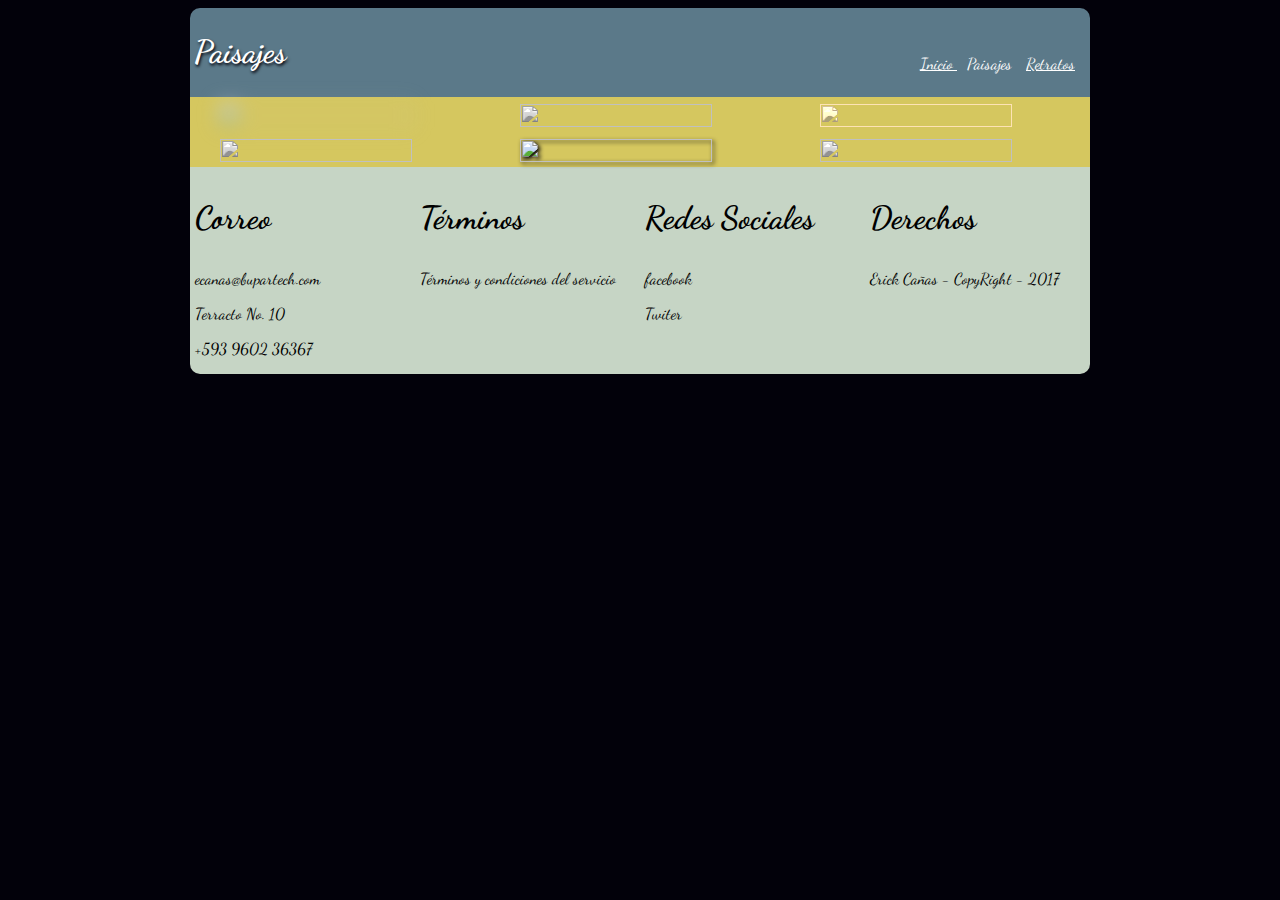
==== pages/paisajes.html @ 4081eada "Trabajo Final CSS" ====
﻿<html>
<head>	
	<meta charset="utf-8">
	<meta name="viewport" content="width=device-width, initial-scale=1.0">
    <meta name="author" content="Erick Canas - EKC" />
    <meta name="description" content="Hoja de vida de Erick Cañas" />
    <link rel="stylesheet" href="../css/estilos.css"/>
    <link href="https://fonts.googleapis.com/css?family=Dancing+Script" rel="stylesheet">
    <title>Comenzando con la Fotografia</title>
</head>
<body>
    <div id="contenido">
        <header id="cabecera">
            <div id="titulo">
                <h1> Paisajes </h1>
            </div>
            <div id="cmenu">
                <nav id="menu">
                    <ul>
                        <li>
                            <a href="../index.html"> Inicio </a>
                        </li>
                        <li>
                            <a href="paisajes.html" style="text-decoration:none"> Paisajes </a>
                        </li>
                        <li>
                            <a href="retratos.html"> Retratos </a>
                        </li>
                    </ul>
                </nav>
                </div>
        </header>

        <section id="galeria">
            <div id="bloque1">
                <img class="imagen" src="../img/Paisaje.jpg" id="img_uno"/>  
            </div>
            <div id="bloque2">
                <img class="imagen" src="../img/Paisaje.jpg" id="img_par_dos"/>  
            </div>
            <div id="bloque3">
                <img class="imagen" src="../img/Paisaje.jpg" id="img_tres"/>  
            </div>
            <div id="bloque4">
                <img class="imagen" src="../img/Paisaje.jpg" id="img_par_cuatro"/>  
            </div>
            <div id="bloque5">
                <img class="imagen" src="../img/Paisaje.jpg" id="img_cinco"/>  
            </div>
            <div id="bloque6">
                <img class="imagen" src="../img/Paisaje.jpg" id="img_par_seis"/>  
            </div>
        </section>
        <footer>
            <div id="contacto" class="infooter">
                <p class="titulo"> Correo </p>
                <p class="simple"> ecanas@bupartech.com </p>
                <p class="simple"> Terracto No. 10 </p>
                <p class="simple"> +593 9602 36367 </p>
            </div>
            <div id="termino" class="infooter">
                <p class="titulo"> Términos </p> 
                <p class="simple"> Términos y condiciones del servicio </p>
            </div>
            <div id="redes" class="infooter">
                <p class="titulo"> Redes Sociales </p> 
                <p class="simple"> facebook </p>
                <p class="simple"> Twiter </p>
            </div>
            <div id="derechos" class="infooter">
                <p class="titulo"> Derechos </p>
                <p class="simple"> Erick Cañas - CopyRight - 2017 </p>
            </div>
        </footer>
    </div>
</body>
</html>
---- css/estilos.css ----
﻿body
{
    background-color:  #02010a;
    font-family: 'Dancing Script', cursive;
}

header{
    background-color: #5b7989;
    border-radius: 10px 10px 0px 0px;
    -moz-border-radius: 10px 10px 0px 0px;
    -webkit-border-radius: 10px 10px 0px 0px;
    display: flex;
    width: 100%;
    flex-wrap: wrap;
    animation:miAnimacion 2s;
}

h1{
        padding-left: 1%;
        text-align:left;
        color:white;
        text-shadow:1px 2px 3px #02010a;
        width: 100%;
}

nav {
        padding-top: 30px;
        padding-right: 1%;
        width: 100%;
}

#contenido #imagen_central{
    width: 100%;
    background-color: #82c3a6;
    margin: 0 auto;
}

nav ul {
    list-style: none; 
    width: 40%;
}

nav li {
    display: inline; 
    margin-left: 10px;
}

nav ul li a{
    text-decoration:underline;    
    color: white;
}

nav ul li a:hover {
    text-shadow: none !important;
    background-color: hsla(200, 60%, 50%, 0.65);
    border-radius: 5px 6px;
}

.imagen{
    -webkit-filter:drop-shadow(2px 2px 2px #02010a);
    filter:drop-shadow(2px 2px 2px #02010a);
    margin: 0 auto;
    width: 80%;
    padding: 2.5% 10% 2.5% 10%;
}

.enlace{
     text-align:center;
}

#contenido #imagen_secundadaria{
    width: 100%;
    background-color: #d5c75f;
    border-width: 1px;
    margin: 0 auto;
}

#imagen1 img:hover{
    transform:rotate(10deg);
    -webkit-filter:drop-shadow(2px 2px 2px #82c3a6);
    filter:drop-shadow(2px 2px 2px #82c3a6);
    border-width: 2px;
}

div[id*="imagen"] img{
    transition: transform 1s;
}

#imagen2 img:hover{
    transform:translate(20px, -5px);
    -webkit-filter:drop-shadow(2px 2px 2px #82c3a6);
    filter:drop-shadow(2px 2px 2px #82c3a6);
    border-width: 2px;
}

footer {
    background-color: #C6d5c5;
    border-radius: 0px 0px 10px 10px;
    -moz-border-radius: 0px 0px 10px 10px;
    -webkit-border-radius: 0px 0px 10px 10px;
}

.titulo{
    font-size: 2em;
    font-weight:bold;
    text-align:left;
    padding-left: 5px;
}

.simple{
    text-align:left;
    padding-left: 5px;
}



@media all and (min-width:900px) {
    #contenido {
        width: 900px;
        margin: 0 auto;
    }

    header #titulo{
        flex: 1 1 50%;
    }

    header #cmenu{        
        flex: 1 1 50%;
    }

    h1{
        text-align: left;
        padding: 4px;
    }

    nav ul {
        float:right;
    }

    #contenido #imagen_secundadaria{
        display: flex;
    }

    #imagen1 {
        width: 50%;
    }

    #imagen2 {
        width: 50%;
    }

    #contenido footer{
        display: flex;
    }

    .infooter {
        width: 25%;
    }

    /* Estilos de retratos y paisajes*/
   #galeria {
        display: flex;
        width: 100%;
        flex-flow:row;
        flex-wrap:wrap;
        background-color: #d5c75f;
    }

   div[id*="bloque"]{
       flex: 1 1 30%;
   }

}

@media all and (max-width:900px) {
    #contenido{
        width: 100%;
    }

    header #titulo{
        flex: 1 1 100%;
    }

    header #cmenu{        
        flex: 1 1 100%;
    }

    h1{
        text-align: center;
    }

    nav ul {
        margin: 0 auto;
    }

    #imagen1 {
        width: 100%;
        order: 1;
    }

    #imagen2 {
        width: 100%;
        order: 2;
    }

     .infooter {
        width: 100%;
    }
     /* Estilos de retratos y paisajes*/
    #galeria {
        display: flex;
        width: 100%;
        flex-flow:column;
        flex-wrap:nowrap;
        background-color: #d5c75f;
    }

    div[id*="bloque"]{
       flex: 1 1 100%;
   }
}

.imagen[id="img_uno"]{
    -webkit-filter:blur(10px);
}

.imagen[id^="img_par"]{
    -webkit-filter:grayscale(100%);
}

.imagen[id="img_tres"]{
    -webkit-filter:sepia(90%);
}

@-webkit-keyframes miAnimacion{
    0%{
        margin-top:150%;
    }
    60%{
        margin-top:-5%;
    }
    100%{
        margin-top:0%;
    }
}
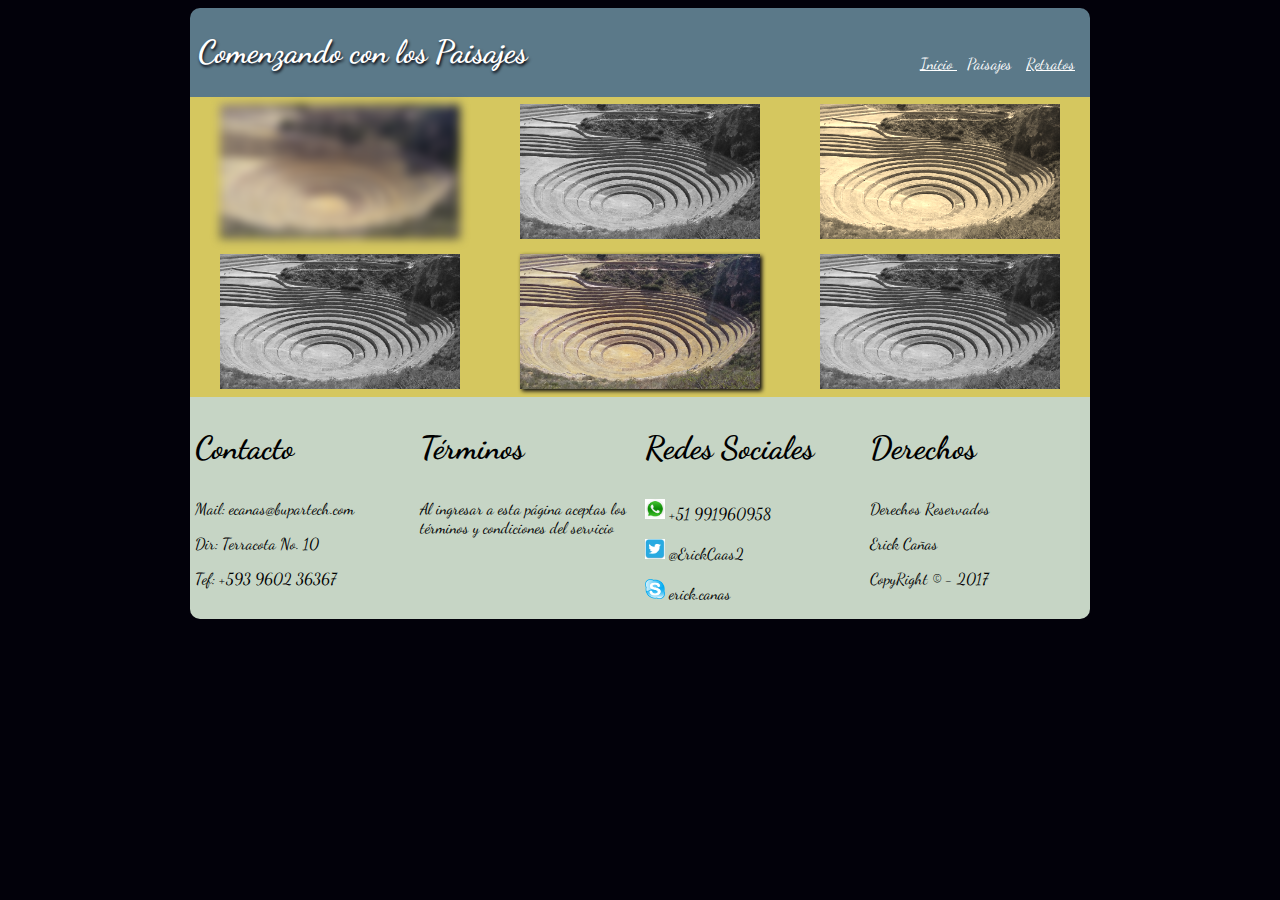
==== commit 10600a80: "version final" ====
--- a/pages/paisajes.html
+++ b/pages/paisajes.html
@@ -6,13 +6,13 @@
     <meta name="description" content="Hoja de vida de Erick Cañas" />
     <link rel="stylesheet" href="../css/estilos.css"/>
     <link href="https://fonts.googleapis.com/css?family=Dancing+Script" rel="stylesheet">
-    <title>Comenzando con la Fotografia</title>
+    <title>Comenzando con los Paisajes </title>
 </head>
 <body>
     <div id="contenido">
         <header id="cabecera">
             <div id="titulo">
-                <h1> Paisajes </h1>
+                <h1>Comenzando con los Paisajes </h1>
             </div>
             <div id="cmenu">
                 <nav id="menu">
@@ -53,23 +53,26 @@
         </section>
         <footer>
             <div id="contacto" class="infooter">
-                <p class="titulo"> Correo </p>
-                <p class="simple"> ecanas@bupartech.com </p>
-                <p class="simple"> Terracto No. 10 </p>
-                <p class="simple"> +593 9602 36367 </p>
+                <p class="titulo"> Contacto </p>
+                <p class="simple"> Mail: ecanas@bupartech.com </p>
+                <p class="simple"> Dir: Terracota No. 10</p>
+                <p class="simple"> Tef: +593 9602 36367 </p>
             </div>
             <div id="termino" class="infooter">
-                <p class="titulo"> Términos </p> 
-                <p class="simple"> Términos y condiciones del servicio </p>
+                <p class="titulo"> Términos </p>
+                <p class="simple"> Al ingresar a esta página aceptas los términos y condiciones del servicio </p>
             </div>
             <div id="redes" class="infooter">
-                <p class="titulo"> Redes Sociales </p> 
-                <p class="simple"> facebook </p>
-                <p class="simple"> Twiter </p>
+                <p class="titulo"> Redes Sociales </p>
+                <p class="simple"> <img class="logo" src="../img/whatsapp.jpg" title="whatsapp" />  +51 991960958</p>
+                <p class="simple"> <img class="logo" src="../img/Twitter.png" title="twitter" />  @ErickCaas2 </p>
+                <p class="simple"> <img class="logo" src="../img/skype.png" title="skype" />  erick.canas </p>
             </div>
             <div id="derechos" class="infooter">
                 <p class="titulo"> Derechos </p>
-                <p class="simple"> Erick Cañas - CopyRight - 2017 </p>
+                <p class="simple"> Derechos Reservados </p>
+                <p class="simple"> Erick Cañas </p>
+                <p class="simple"> CopyRight © - 2017 </p>
             </div>
         </footer>
     </div>
--- a/css/estilos.css
+++ b/css/estilos.css
@@ -16,17 +16,17 @@
 }
 
 h1{
-        padding-left: 1%;
-        text-align:left;
-        color:white;
-        text-shadow:1px 2px 3px #02010a;
-        width: 100%;
+    margin-left:4px;
+    text-align:left;
+    color:white;
+    text-shadow:1px 2px 3px #02010a;
+    width: 100%;
 }
 
 nav {
-        padding-top: 30px;
-        padding-right: 1%;
-        width: 100%;
+    padding-top: 30px;
+    padding-right: 1%;
+    width: 100%;
 }
 
 #contenido #imagen_central{
@@ -221,7 +221,7 @@
 }
 
 .imagen[id="img_uno"]{
-    -webkit-filter:blur(10px);
+    -webkit-filter:blur(5px);
 }
 
 .imagen[id^="img_par"]{
@@ -244,7 +244,9 @@
     }
 }
 
-
-
-
-
+.logo{
+    width: 20px;
+}
+
+
+
